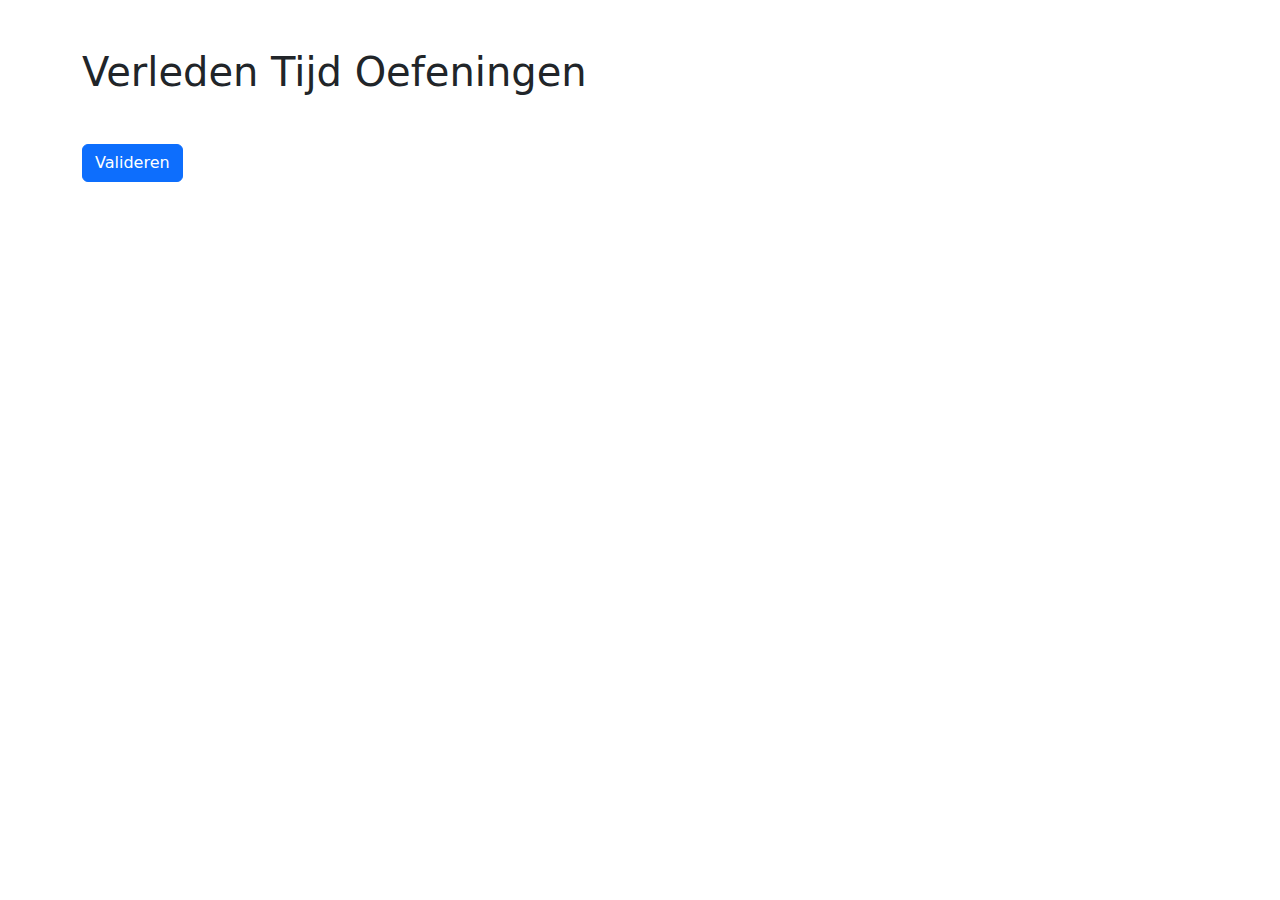
==== pasado_simple.html @ 60b817c9 "Rename pasado_simple to pasado_simple.html" ====
<!DOCTYPE html>
<html lang="nl">
<head>
    <meta charset="UTF-8">
    <meta name="viewport" content="width=device-width, initial-scale=1.0">
    <title>Verleden Tijd Oefeningen</title>
    <!-- Bootstrap CSS -->
    <link href="https://cdn.jsdelivr.net/npm/bootstrap@5.3.0/dist/css/bootstrap.min.css" rel="stylesheet">
    <!-- Font Awesome for icons -->
    <link href="https://cdnjs.cloudflare.com/ajax/libs/font-awesome/6.4.0/css/all.min.css" rel="stylesheet">
    <style>
        .input-group-text {
            width: 50px;
            justify-content: center;
        }
        .correct {
            color: green;
        }
        .incorrect {
            color: red;
        }
        .sentence {
            margin-bottom: 15px;
        }
        .infinitive {
            font-weight: bold;
        }
    </style>
</head>
<body>
    <div class="container my-5">
        <h1 class="mb-4">Verleden Tijd Oefeningen</h1>
        <form id="verbForm">
            <div id="sentences">
                <!-- Sentences will be dynamically loaded here from JSON -->
            </div>
            <button type="button" class="btn btn-primary mt-4" onclick="initialValidate()">Valideren</button>
        </form>
    </div>

    <!-- Bootstrap JS and dependencies -->
    <script src="https://cdn.jsdelivr.net/npm/bootstrap@5.3.0/dist/js/bootstrap.bundle.min.js"></script>
    <!-- JavaScript for dynamic content and validation -->
    <script>
        // Load sentences from JSON and render to the HTML
        async function loadSentences() {
            try {
                const response = await fetch("https://joel-website.github.io/json/sentences_past.json");
                const sentencesData = await response.json();
                const sentencesContainer = document.getElementById("sentences");
                sentencesContainer.innerHTML = "";

                sentencesData.forEach((sentence, index) => {
                    sentencesContainer.innerHTML += `
                        <div class="sentence" id="sentence-${index + 1}">
                            <div class="row align-items-center">
                                <div class="col-md-1">
                                    ${index + 1}.
                                </div>
                                <div class="col-md-7">
                                    ${sentence.subject} <input type="text" class="form-control d-inline-block w-25" data-main="${sentence.main_verb}" 
                                        placeholder="Verbo" oninput="autoValidate(${index + 1})"> ${sentence.complement} <span class="infinitive">(${sentence.infinitive})</span>
                                </div>
                                <div class="col-md-2">
                                    <button type="button" class="btn btn-info btn-sm" onclick="showAnswer(${index + 1})">Mostrar Respuesta</button>
                                </div>
                                <div class="col-md-2">
                                    <i class="fa-solid fa-circle" id="icon-${index + 1}-main"></i>
                                </div>
                            </div>
                        </div>
                    `;
                });
            } catch (error) {
                console.error("Error loading sentences:", error);
            }
        }

        // Validate all answers initially on button click
        function initialValidate() {
            const sentences = document.querySelectorAll("#sentences .sentence");
            sentences.forEach((sentence, index) => {
                validateAnswer(index + 1);
            });
        }

        // Validate individual answers
        function validateAnswer(index) {
            const input = document.querySelector(`#sentence-${index} input`);
            const mainVerb = input.getAttribute("data-main").trim().toLowerCase();
            const userAnswer = input.value.trim().toLowerCase();
            const icon = document.getElementById(`icon-${index}-main`);

            // Clear previous classes
            icon.classList.remove("fa-circle", "fa-circle-check", "fa-circle-xmark", "correct", "incorrect");

            if (userAnswer === mainVerb) {
                icon.classList.add("fa-circle-check", "correct");
            } else if (userAnswer.length > 0) {
                icon.classList.add("fa-circle-xmark", "incorrect");
            } else {
                icon.classList.add("fa-circle");
            }
        }

        // Show the correct answer in an alert
        function showAnswer(index) {
            const input = document.querySelector(`#sentence-${index} input`);
            const mainVerb = input.getAttribute("data-main");
            alert(`Correct antwoord: ${mainVerb}`);
        }

        // Validate while typing
        function autoValidate(index) {
            validateAnswer(index);
        }

        // Load sentences on page load
        window.onload = loadSentences;
    </script>
</body>
</html>
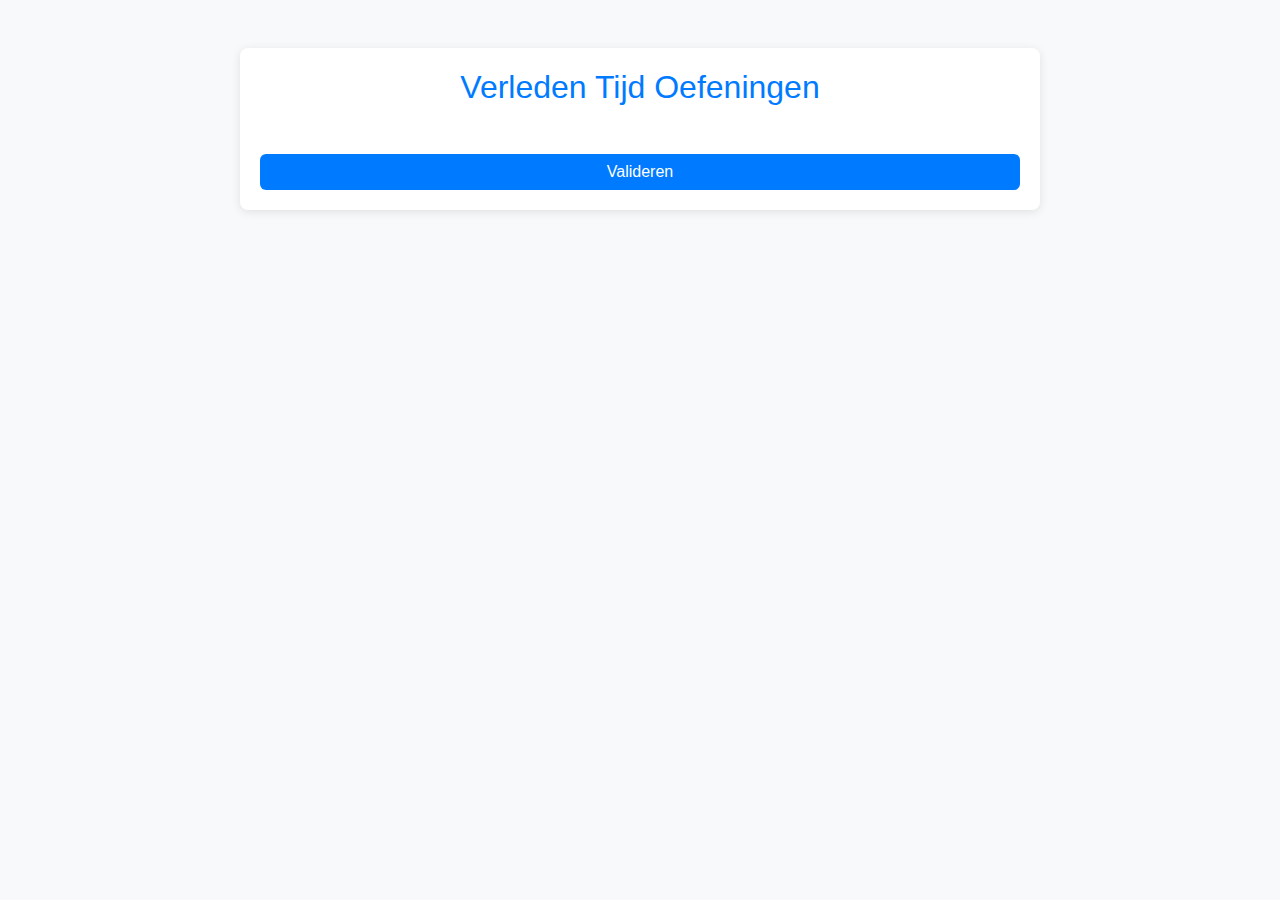
==== commit a2e15f0c: "estilos para pasado simple" ====
--- a/pasado_simple.html
+++ b/pasado_simple.html
@@ -8,6 +8,7 @@
     <link href="https://cdn.jsdelivr.net/npm/bootstrap@5.3.0/dist/css/bootstrap.min.css" rel="stylesheet">
     <!-- Font Awesome for icons -->
     <link href="https://cdnjs.cloudflare.com/ajax/libs/font-awesome/6.4.0/css/all.min.css" rel="stylesheet">
+	    <link href="https://joel-website.github.io/holandesA2/pasado_simple.css" rel="stylesheet">
     <style>
         .input-group-text {
             width: 50px;
